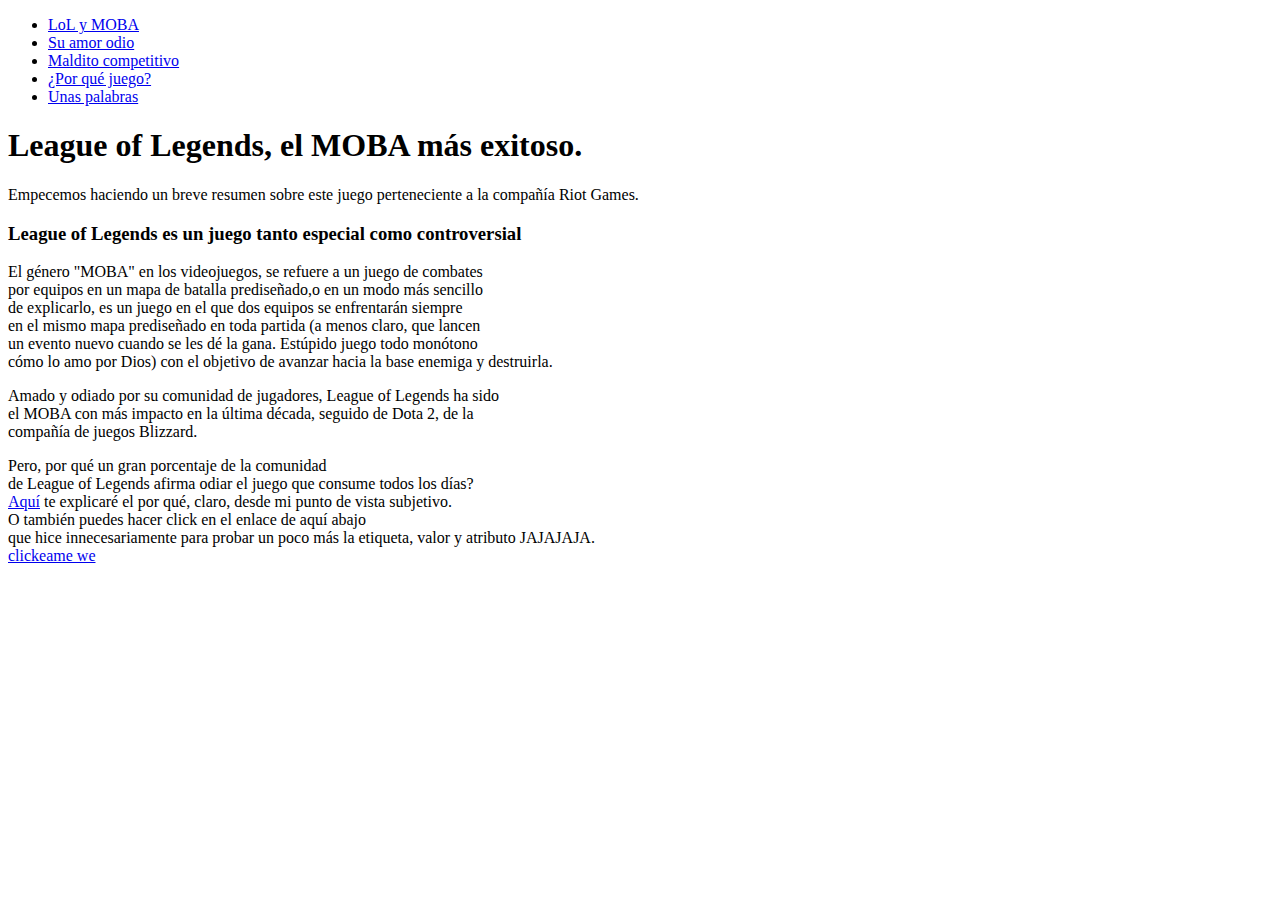
==== index.html @ ea8fda05 "primer commit, subida de archivos al repositorio para posteriormente agregar bootstrap en un nuevo c" ====
<!DOCTYPE html>
<html lang="en">

<head>
    <meta charset="UTF-8">
    <meta name="viewport" content="width=device-width, initial-scale=1.0">
    <title>Lol by: Naza</title>
    <link rel="stylesheet" href="Styles.css">
</head>

<header>
    <div id="navbar">
        <ul>
            <li><a href="index.html">LoL y MOBA</a></li>
            <li><a href="PointOfView.html">Su amor odio</a></li>
            <li><a href="MalditoCompetitivo.html">Maldito competitivo</a></li>
            <li><a href="PorQueJuego.html">¿Por qué juego?</a></li>
            <li><a href="Palabras.html">Unas palabras</a></li>
        </ul>
    </div>
</header>

<body>
    <h1>League of Legends, el MOBA más exitoso.</h1>
    <p class="parrafos">Empecemos haciendo un breve resumen sobre este juego perteneciente a la compañía Riot Games.</p>
    <h3>
        League of Legends es un juego tanto especial como controversial
    </h3>
    <p class="parrafos"> El género "MOBA" en los videojuegos, se refuere a un juego de combates<br>
        por equipos en un mapa de batalla prediseñado,o en un modo más sencillo<br>
        de explicarlo, es un juego en el que dos equipos se enfrentarán siempre<br>
        en el mismo mapa prediseñado en toda partida (a menos claro, que lancen<br>
        un evento nuevo cuando se les dé la gana. Estúpido juego todo monótono<br>
        cómo lo amo por Dios) con el objetivo de avanzar hacia la base enemiga y destruirla.
    </p>
    <p>
        Amado y odiado por su comunidad de jugadores, League of Legends ha sido<br>
        el MOBA con más impacto en la última década, seguido de Dota 2, de la<br>
        compañía de juegos Blizzard.
    </p>
    
    <p >Pero, por qué un gran porcentaje de la comunidad<br>
        de League of Legends afirma odiar el juego que consume todos los días?<br> <a href="PointOfView.html">Aquí</a>
        te explicaré el por qué, claro, desde mi punto de vista subjetivo.<br> O también puedes hacer click en el enlace
        de aquí abajo <br>
        que hice innecesariamente para probar un poco más la etiqueta, valor y atributo JAJAJAJA. <br>
        <a href="PointOfView.html">clickeame we</a>
    </p>
</body>

</html>
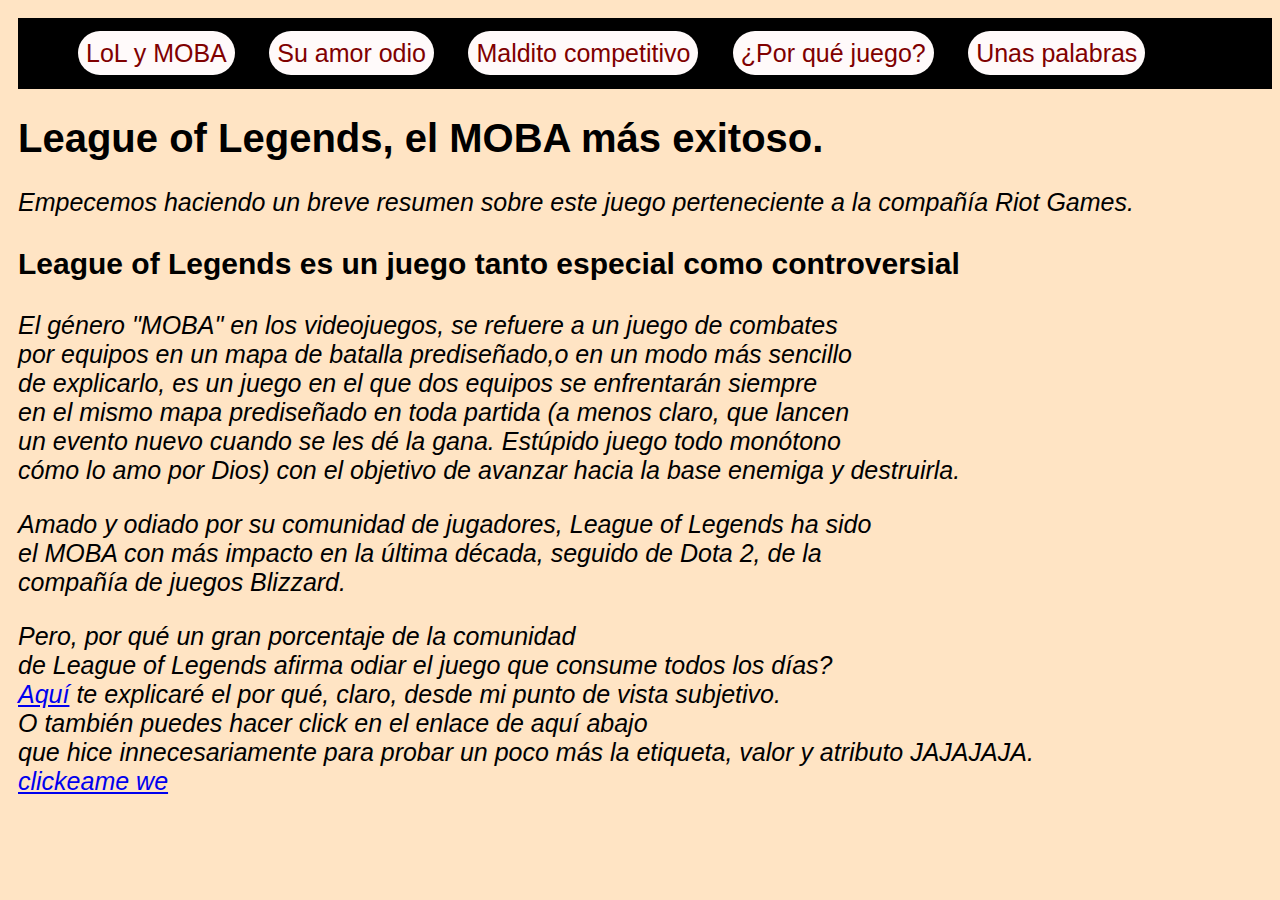
==== commit 23860314: "nuevos cambios de linkeo de los html al mapa de estilo css" ====
--- a/index.html
+++ b/index.html
@@ -5,7 +5,7 @@
     <meta charset="UTF-8">
     <meta name="viewport" content="width=device-width, initial-scale=1.0">
     <title>Lol by: Naza</title>
-    <link rel="stylesheet" href="Styles.css">
+    <link rel="stylesheet" href="css/Styles.css">
 </head>
 
 <header>
--- a/css/Styles.css
+++ b/css/Styles.css
@@ -0,0 +1,51 @@
+#navbar {
+    background-color: black;
+    width: 100%;
+    padding: 5px;
+}
+
+#navbar ul {
+    object-position: center;
+}
+
+#navbar ul li {
+    display: inline-block;
+    font-family: 'Lucida Sans', 'Lucida Sans Regular', 'Lucida Grande', 'Lucida Sans Unicode', Geneva, Verdana, sans-serif;
+    font-size: 25px;
+}
+
+#navbar ul li a {
+    color: maroon;
+    background-color: snow;
+    border-radius: 25px;
+    padding: 8px;
+    margin: 15px;
+    text-decoration: none;
+}
+
+#navbar ul li a:hover {
+    text-decoration: underline;
+    border-color: grey;
+    background-color: grey;
+    color: snow;
+}
+
+body {
+    background-color: bisque;
+    padding: 10px;
+    font-family: Arial, Helvetica, sans-serif;
+}
+
+h1 {
+    font-size: 40px;
+}
+
+h3 {
+    font-size: 30px;
+}
+
+p {
+    text-align: left;
+    font-style: italic;
+    font-size: 25px;
+}